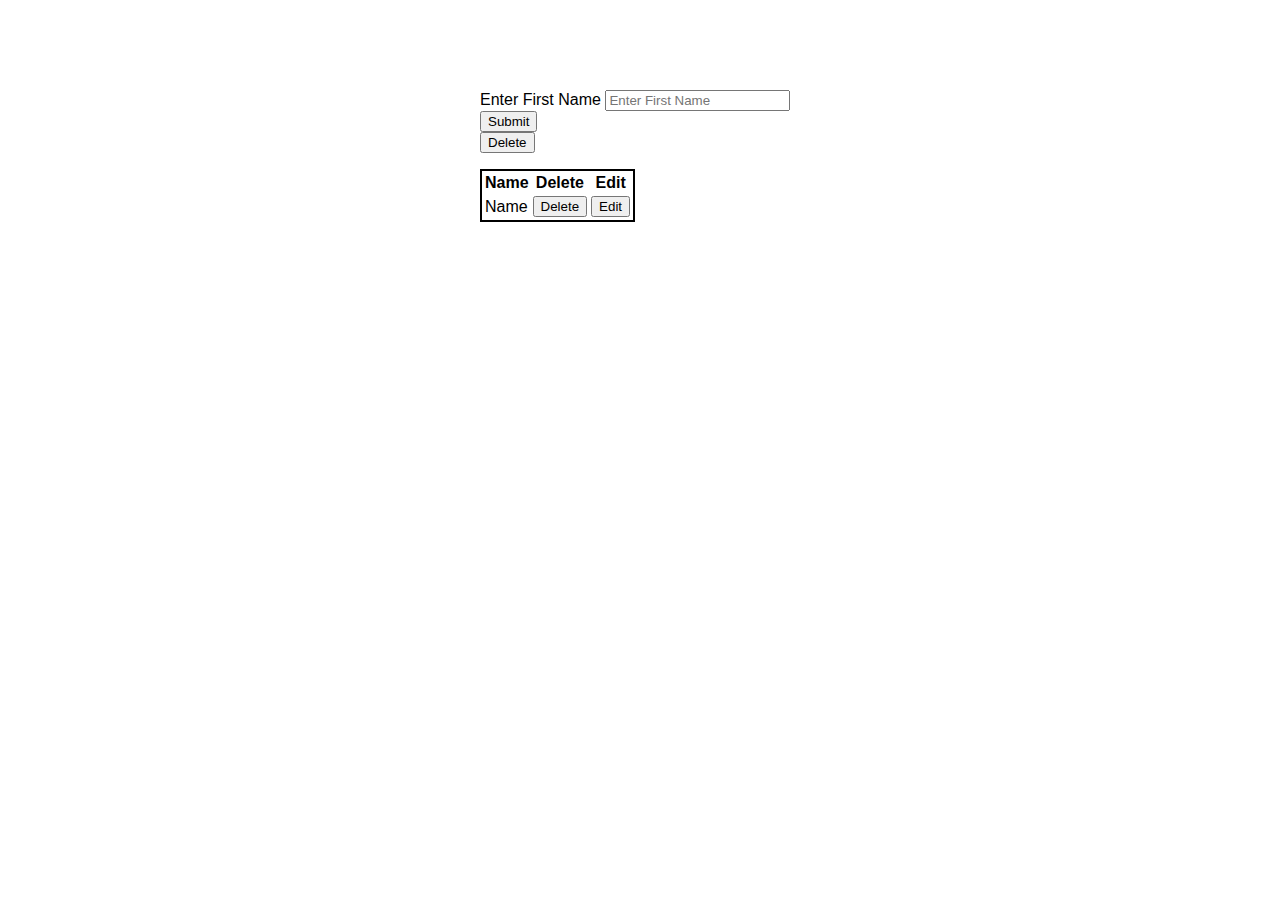
==== TO-DO-LIST/index.html @ 11fbc869 "basic js coding" ====
<!DOCTYPE html>
<html lang="en">
<head>
    <meta charset="UTF-8">
    <meta http-equiv="X-UA-Compatible" content="IE=edge">
    <meta name="viewport" content="width=device-width, initial-scale=1.0">
    <link rel="stylesheet" href="style.css">
    <title>Document</title>
    
</head>
<body>
    <div class="container">
    <label>Enter First Name</label>


    <input type="text" id="inputField" placeholder="Enter First Name" value=""><br>


    <button id="addToDo"onclick="Add()">Submit</button>
    </div>

    <div class="to-dos" id="toDoContainer">
       <p id="ptag"></p>
      
    </div>

    <button onclick="Delete()">Delete</button>



    <script src="script.js"></script>
</body>
</html>
---- TO-DO-LIST/style.css ----
html, body {
    width: 50%;
    margin: 0 auto;
    font-family: Arial, Helvetica, sans-serif;
}
.container {
    width: 360px;
    margin-top:90px
}
table{
    border:2px solid black;


}
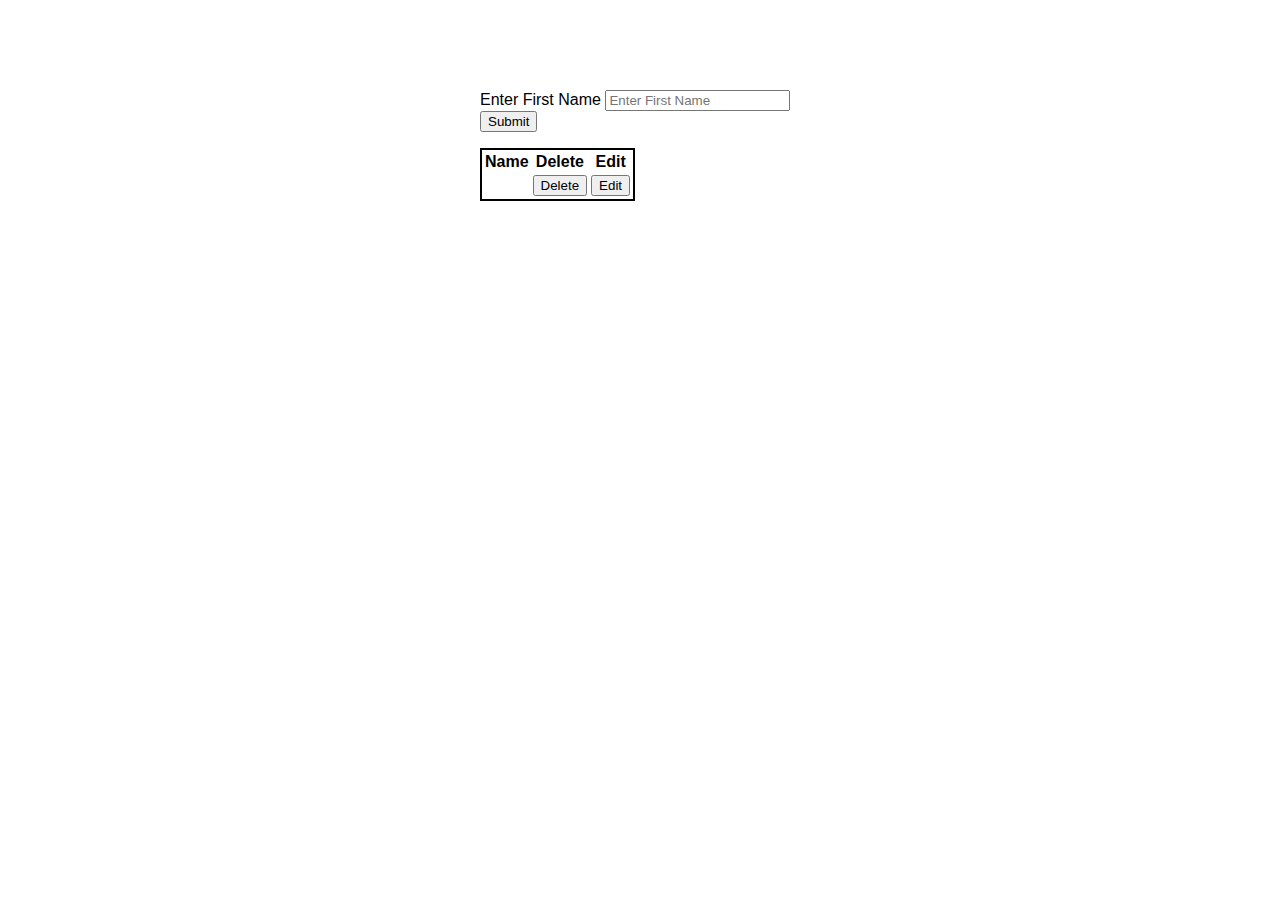
==== commit f4e2c1aa: "added delete" ====
--- a/TO-DO-LIST/index.html
+++ b/TO-DO-LIST/index.html
@@ -24,7 +24,7 @@
       
     </div>
 
-    <button onclick="Delete()">Delete</button>
+    <!-- <button onclick="Delete()">Delete</button> -->
 
 
 
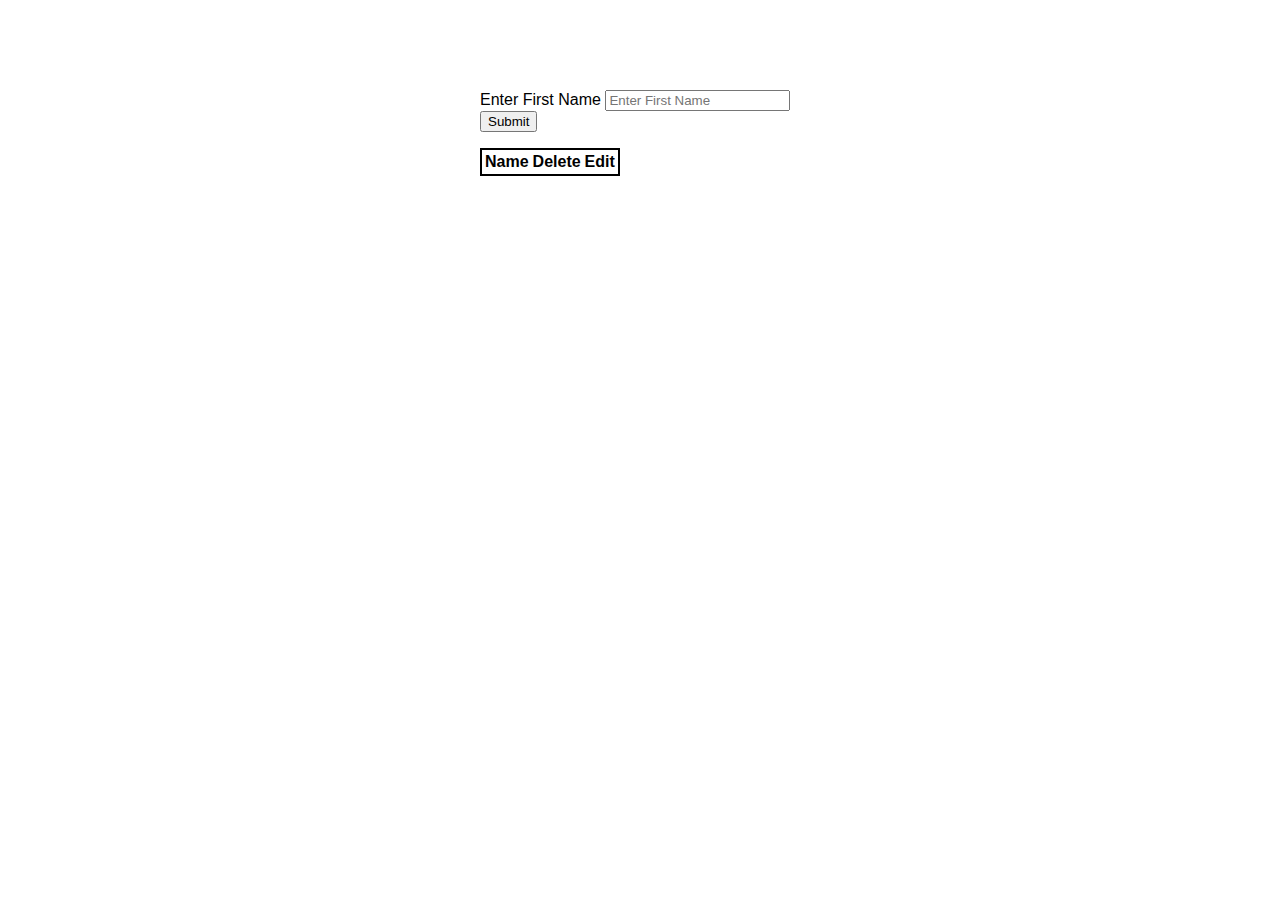
==== commit 07355488: "delete done" ====
--- a/TO-DO-LIST/index.html
+++ b/TO-DO-LIST/index.html
@@ -16,7 +16,7 @@
     <input type="text" id="inputField" placeholder="Enter First Name" value=""><br>
 
 
-    <button id="addToDo"onclick="Add()">Submit</button>
+    <button id="addToDo"onclick="add()">Submit</button>
     </div>
 
     <div class="to-dos" id="toDoContainer">
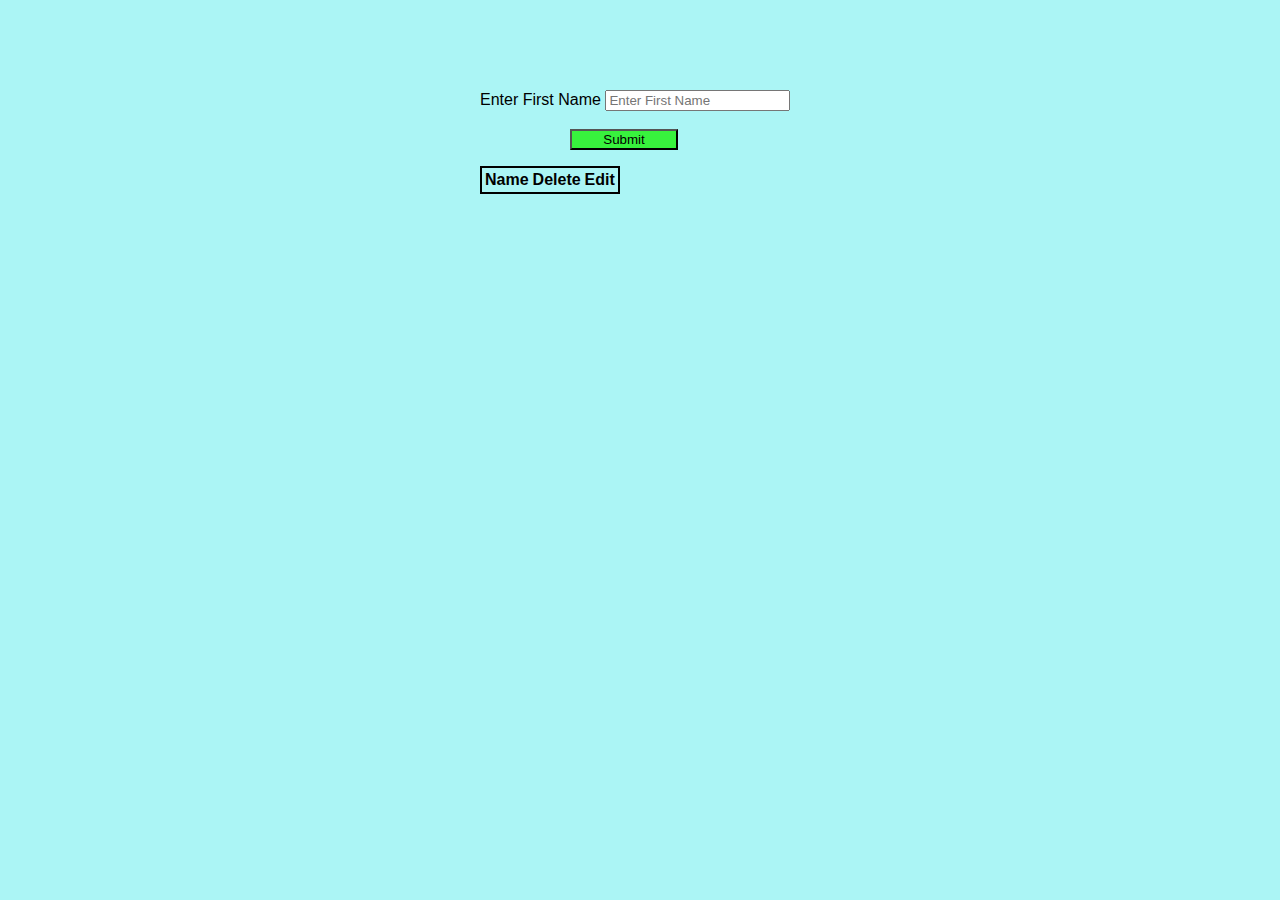
==== commit 8d70a494: "added css style" ====
--- a/TO-DO-LIST/index.html
+++ b/TO-DO-LIST/index.html
@@ -13,10 +13,10 @@
     <label>Enter First Name</label>
 
 
-    <input type="text" id="inputField" placeholder="Enter First Name" value=""><br>
+    <input type="text" id="inputField" placeholder="Enter First Name" value=""><br><br>
 
 
-    <button id="addToDo"onclick="add()">Submit</button>
+    <button id="addToDo"onclick="add()">Submit</button><br>
     </div>
 
     <div class="to-dos" id="toDoContainer">
--- a/TO-DO-LIST/style.css
+++ b/TO-DO-LIST/style.css
@@ -9,6 +9,19 @@
 }
 table{
     border:2px solid black;
-
-
+}
+body{
+    background-color: #abf5f5;
+}
+#addToDo{
+    background-color: #38f23d;
+    width:30%;
+    margin-left: 90px;
+}
+#deleteId{
+    background-color:#ed0c48;
+}
+#editId{
+    background-color:#0accf7
+    ;
 }